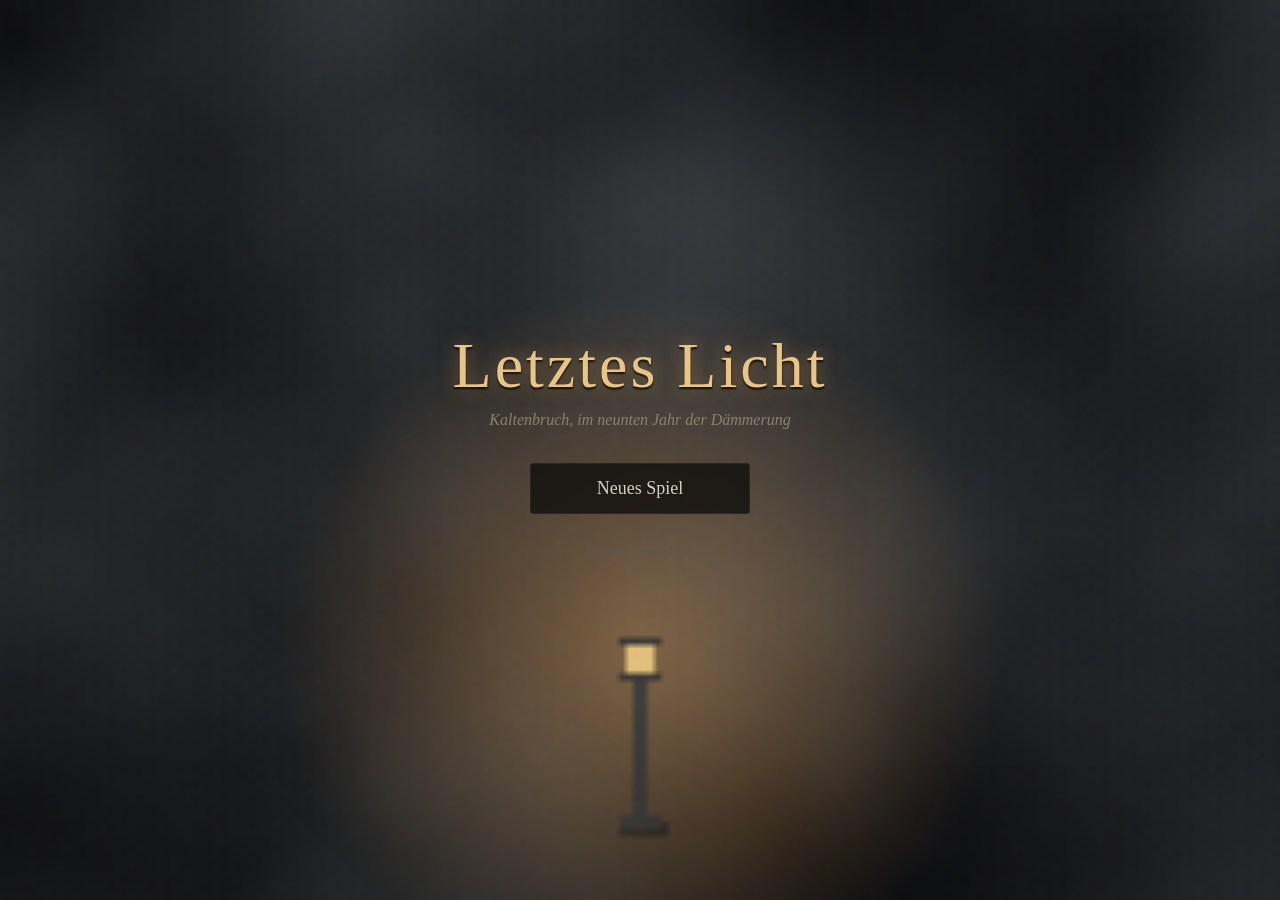
==== index.html @ 0736a721 "Letztes Licht: düsteres Hochformat-Rollenspiel für Android (Kapitel 1) Eigenständiges 2D-RPG als ins" ====
<!doctype html>
<html lang="de">
<head>
  <meta charset="utf-8">
  <meta name="viewport" content="width=device-width, initial-scale=1, maximum-scale=1, user-scalable=no, viewport-fit=cover">
  <meta name="theme-color" content="#07080b">
  <meta name="mobile-web-app-capable" content="yes">
  <meta name="apple-mobile-web-app-capable" content="yes">
  <meta name="apple-mobile-web-app-status-bar-style" content="black-translucent">
  <title>Letztes Licht</title>
  <link rel="manifest" href="manifest.webmanifest">
  <link rel="icon" href="icon.svg" type="image/svg+xml">
  <link rel="stylesheet" href="style.css">
</head>
<body>
  <div id="app">
    <!-- Spielwelt (oberer Bereich) -->
    <div id="view">
      <canvas id="game"></canvas>
      <div id="topbar">
        <div id="bars">
          <div class="bar"><div id="hpfill" class="fill hp"></div><span id="hptext"></span></div>
          <div class="bar"><div id="oilfill" class="fill oil"></div><span id="oiltext"></span></div>
        </div>
        <div id="topbtns">
          <button id="btn-log" class="ico" aria-label="Tagebuch">✒</button>
          <button id="btn-inv" class="ico" aria-label="Inventar">⚱</button>
          <button id="btn-char" class="ico" aria-label="Charakter">☗</button>
          <button id="btn-menu" class="ico" aria-label="Menü">☰</button>
        </div>
      </div>
      <div id="toast"></div>
      <div id="barks"></div>
    </div>

    <!-- Bedienfeld (unterer Bereich, nutzt das Hochformat) -->
    <div id="panel">
      <div id="hint"></div>
      <div id="controls">
        <div id="stick"><div id="knob"></div></div>
        <div id="actions">
          <button id="btn-use" class="act">Benutzen</button>
          <button id="btn-hit" class="act hit">Schlag</button>
        </div>
      </div>
      <div id="dialog" class="hidden">
        <div id="dlg-name"></div>
        <div id="dlg-text"></div>
        <div id="dlg-choices"></div>
      </div>
    </div>

    <!-- Overlays -->
    <div id="overlay" class="hidden">
      <div id="ov-box">
        <div id="ov-head"><h2 id="ov-title"></h2><button id="ov-close" class="ico">✕</button></div>
        <div id="ov-body"></div>
      </div>
    </div>

    <div id="title">
      <canvas id="title-fx"></canvas>
      <div id="title-inner">
        <h1>Letztes&nbsp;Licht</h1>
        <p class="sub">Kaltenbruch, im neunten Jahr der Dämmerung</p>
        <div id="title-btns">
          <button id="btn-continue" class="big hidden">Fortsetzen</button>
          <button id="btn-new" class="big">Neues Spiel</button>
        </div>
        <p class="tip">Kopfhörer empfohlen.</p>
      </div>
    </div>

    <div id="fade"></div>
  </div>
  <script type="module" src="js/main.js"></script>
</body>
</html>
---- style.css ----
:root {
  --bg: #07080b;
  --panel: #0e0f13;
  --edge: #2a2620;
  --ink: #d9cfbd;
  --dim: #8a8173;
  --ember: #e09a4a;
  --blood: #9c2f24;
  --oil: #c8a046;
  --pale: #b9c4c9;
  --serif: "Palatino Linotype", Palatino, "Book Antiqua", Georgia, serif;
}

* { box-sizing: border-box; -webkit-tap-highlight-color: transparent; }

html, body {
  margin: 0; height: 100%; background: var(--bg); color: var(--ink);
  font-family: var(--serif); overflow: hidden; overscroll-behavior: none;
  touch-action: none; user-select: none; -webkit-user-select: none;
}

#app {
  position: fixed; inset: 0; display: flex; flex-direction: column;
  padding: env(safe-area-inset-top) env(safe-area-inset-right) 0 env(safe-area-inset-left);
}

/* ---------- Spielwelt ---------- */
#view { position: relative; flex: 1 1 auto; min-height: 0; overflow: hidden; background: #000; }
#game { position: absolute; inset: 0; width: 100%; height: 100%; image-rendering: pixelated; image-rendering: crisp-edges; }

#topbar {
  position: absolute; left: 0; right: 0; top: 0; display: flex; justify-content: space-between;
  align-items: flex-start; padding: 8px 10px; pointer-events: none;
}
#bars { display: flex; flex-direction: column; gap: 5px; width: 42%; max-width: 220px; }
.bar { position: relative; height: 13px; background: rgba(0,0,0,.6); border: 1px solid #3a342b; }
.bar .fill { height: 100%; width: 100%; transition: width .25s; }
.fill.hp { background: linear-gradient(#b2392b, #6e1d15); }
.fill.oil { background: linear-gradient(#d8b25a, #7c5d1e); }
.bar span { position: absolute; inset: 0; font-size: 10px; line-height: 12px; text-align: center; color: #f1e6d2; text-shadow: 0 1px 1px #000; }
#topbtns { display: flex; gap: 6px; pointer-events: auto; }

button {
  font-family: var(--serif); color: var(--ink); background: #17171b; border: 1px solid var(--edge);
  border-radius: 3px; cursor: pointer; touch-action: manipulation;
}
button:active { filter: brightness(1.4); }
button.ico { width: 38px; height: 38px; font-size: 18px; background: rgba(14,14,18,.8); }

#toast {
  position: absolute; left: 50%; top: 58px; transform: translateX(-50%); max-width: 86%;
  text-align: center; font-size: 15px; color: var(--ember); text-shadow: 0 1px 3px #000, 0 0 10px #000;
  opacity: 0; transition: opacity .4s; pointer-events: none; font-style: italic;
}
#toast.show { opacity: 1; }

#barks { position: absolute; inset: 0; pointer-events: none; }
.bark {
  position: absolute; transform: translate(-50%, -100%); white-space: nowrap; font-size: 12px;
  color: #e8dcc6; font-style: italic; text-shadow: 0 1px 2px #000, 0 0 6px #000; transition: opacity .5s;
}

/* ---------- Bedienfeld ---------- */
#panel {
  position: relative; flex: 0 0 auto; height: clamp(190px, 34vh, 330px);
  background: linear-gradient(#111216, #08090b); border-top: 1px solid var(--edge);
  padding-bottom: env(safe-area-inset-bottom);
}
#hint { height: 22px; text-align: center; font-size: 13px; color: var(--dim); padding-top: 4px; font-style: italic; }
#controls { position: absolute; left: 0; right: 0; top: 24px; bottom: env(safe-area-inset-bottom); display: flex; align-items: center; justify-content: space-between; padding: 0 18px; }
#stick {
  position: relative; width: min(42vw, 150px); aspect-ratio: 1; border-radius: 50%;
  background: radial-gradient(circle, rgba(60,52,40,.35), rgba(20,18,15,.6)); border: 1px solid #2f2a22;
}
#knob {
  position: absolute; left: 50%; top: 50%; width: 38%; aspect-ratio: 1; border-radius: 50%;
  transform: translate(-50%,-50%); background: radial-gradient(circle at 40% 35%, #5d5243, #2a241c); border: 1px solid #6d604c;
}
#actions { display: flex; flex-direction: column; gap: 14px; align-items: flex-end; }
.act { width: min(30vw, 116px); height: min(15vw, 58px); font-size: 16px; letter-spacing: .5px; }
.act.hit { width: min(36vw, 130px); height: min(20vw, 76px); font-size: 19px; background: #251412; border-color: #5b2a22; }
.act.disabled { opacity: .35; }

/* ---------- Dialog ---------- */
#dialog {
  position: absolute; inset: 0; background: linear-gradient(#141317, #0a0a0c); padding: 10px 14px calc(10px + env(safe-area-inset-bottom));
  display: flex; flex-direction: column; overflow: hidden; border-top: 1px solid #4a3f30;
}
#dlg-name { color: var(--ember); font-size: 15px; letter-spacing: 1px; text-transform: uppercase; margin-bottom: 4px; }
#dlg-text { font-size: 16px; line-height: 1.4; flex: 0 1 auto; overflow-y: auto; min-height: 2.8em; }
#dlg-text .me { color: #b5ab9a; font-style: italic; }
#dlg-choices { margin-top: 8px; display: flex; flex-direction: column; gap: 6px; overflow-y: auto; flex: 1 1 auto; }
#dlg-choices button { text-align: left; padding: 9px 11px; font-size: 15px; background: #1a1a1f; line-height: 1.25; }
#dlg-choices button .tag { color: var(--dim); font-size: 12px; }
#dlg-choices button.cont { text-align: center; color: var(--dim); background: transparent; border-color: #2a2620; }

/* ---------- Overlays ---------- */
#overlay { position: absolute; inset: 0; background: rgba(0,0,0,.72); display: flex; align-items: center; justify-content: center; padding: 14px; z-index: 20; }
#ov-box { width: 100%; max-width: 520px; max-height: 92%; display: flex; flex-direction: column; background: #101014; border: 1px solid #3c342a; }
#ov-head { display: flex; justify-content: space-between; align-items: center; padding: 8px 10px; border-bottom: 1px solid #2a2620; }
#ov-head h2 { margin: 0; font-size: 18px; font-weight: normal; color: var(--ember); letter-spacing: 1px; }
#ov-body { overflow-y: auto; padding: 10px 12px 14px; font-size: 15px; line-height: 1.45; }
#ov-body h3 { font-size: 15px; color: var(--ember); margin: 12px 0 4px; font-weight: normal; }
#ov-body .done { color: var(--dim); text-decoration: line-through; }
#ov-body .entry { color: #c4b9a6; margin: 2px 0 2px 10px; font-size: 14px; }
#ov-body .item { display: flex; justify-content: space-between; align-items: center; padding: 7px 0; border-bottom: 1px solid #1f1c18; gap: 8px; }
#ov-body .item small { display: block; color: var(--dim); font-size: 12px; }
#ov-body .item button { padding: 6px 10px; font-size: 13px; flex: 0 0 auto; }
#ov-body .stat { display: flex; justify-content: space-between; padding: 4px 0; }
#ov-body .menu-btn { display: block; width: 100%; padding: 12px; margin: 8px 0; font-size: 16px; }
#ov-body .prose { white-space: pre-line; font-style: italic; color: #cfc4b0; }

/* ---------- Titel ---------- */
#title { position: absolute; inset: 0; z-index: 30; background: #050507; display: flex; align-items: center; justify-content: center; }
#title-fx { position: absolute; inset: 0; width: 100%; height: 100%; }
#title-inner { position: relative; text-align: center; padding: 20px; }
#title h1 { font-weight: normal; font-size: clamp(38px, 12vw, 64px); margin: 0; letter-spacing: 3px; color: #e7c48a; text-shadow: 0 0 18px rgba(224,154,74,.5), 0 2px 2px #000; }
#title .sub { color: var(--dim); font-style: italic; margin: 8px 0 34px; }
#title-btns { display: flex; flex-direction: column; gap: 12px; align-items: center; }
.big { width: 220px; padding: 14px; font-size: 18px; background: rgba(20,18,16,.85); }
#title .tip { margin-top: 30px; font-size: 12px; color: #5e574c; }

#fade { position: absolute; inset: 0; background: #000; opacity: 0; pointer-events: none; transition: opacity .8s; z-index: 40; }
#fade.on { opacity: 1; pointer-events: auto; }

.hidden { display: none !important; }

/* Querformat: Bedienfeld seitlich, damit es nicht unbenutzbar wird */
@media (orientation: landscape) and (max-height: 520px) {
  #app { flex-direction: row; }
  #panel { height: auto; width: 300px; border-top: 0; border-left: 1px solid var(--edge); }
}
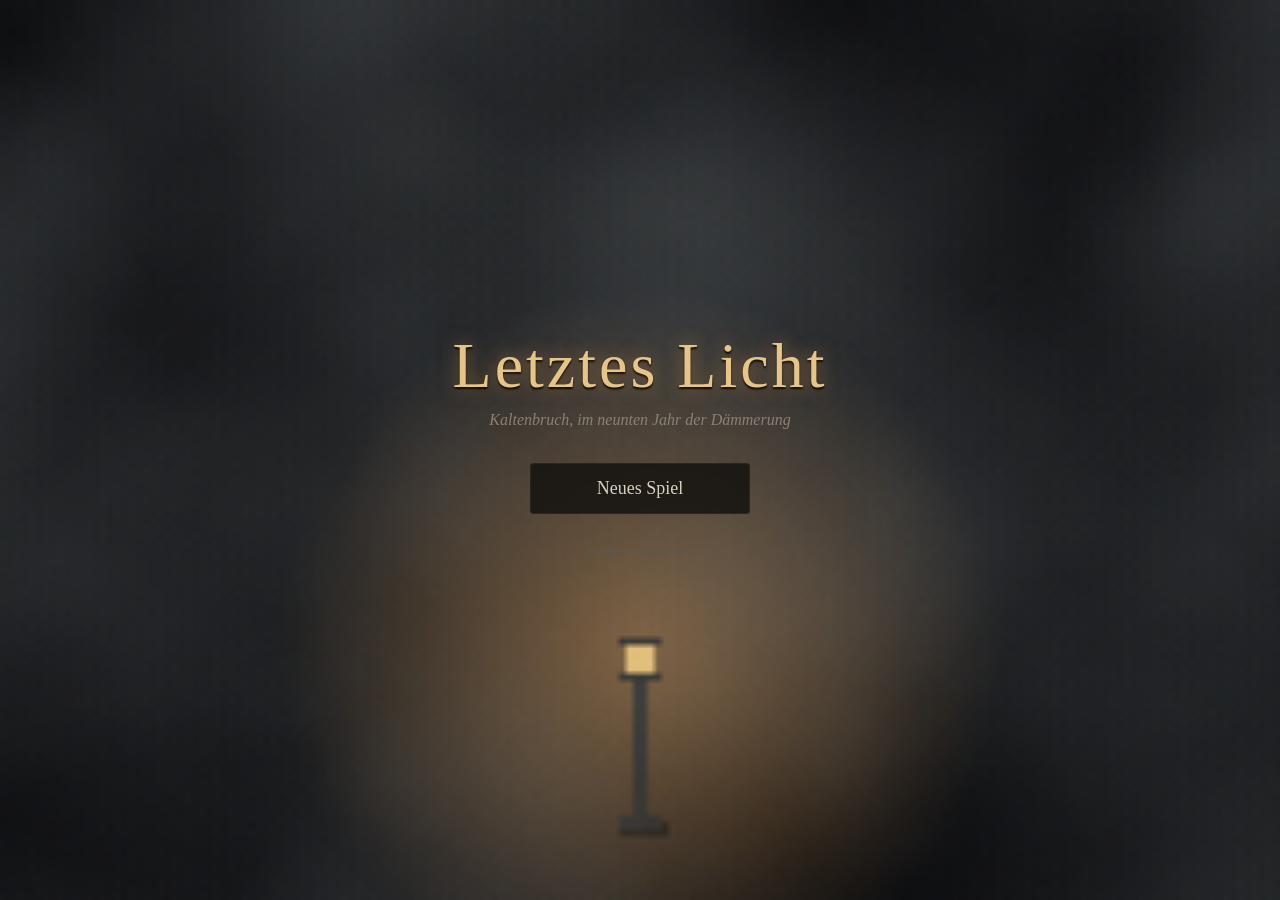
==== commit a0a8ac8b: "3D-Ansicht mit Three.js (Zwischenstand) Stadt, Gebäude, Turm, Figuren, Licht, Nebel und Regen in 3D " ====
--- a/index.html
+++ b/index.html
@@ -17,6 +17,9 @@
     <!-- Spielwelt (oberer Bereich) -->
     <div id="view">
       <canvas id="game"></canvas>
+      <div id="vignette"></div>
+      <div id="dark"></div>
+      <div id="flash"></div>
       <div id="topbar">
         <div id="bars">
           <div class="bar"><div id="hpfill" class="fill hp"></div><span id="hptext"></span></div>
--- a/style.css
+++ b/style.css
@@ -27,6 +27,11 @@
 /* ---------- Spielwelt ---------- */
 #view { position: relative; flex: 1 1 auto; min-height: 0; overflow: hidden; background: #000; }
 #game { position: absolute; inset: 0; width: 100%; height: 100%; image-rendering: pixelated; image-rendering: crisp-edges; }
+
+#vignette, #dark, #flash { position: absolute; inset: 0; pointer-events: none; }
+#vignette { background: radial-gradient(ellipse at center, rgba(0,0,0,0) 45%, rgba(0,0,0,.7) 100%); }
+#dark { background: #000; opacity: 0; }
+#flash { background: #7a0a05; opacity: 0; }
 
 #topbar {
   position: absolute; left: 0; right: 0; top: 0; display: flex; justify-content: space-between;
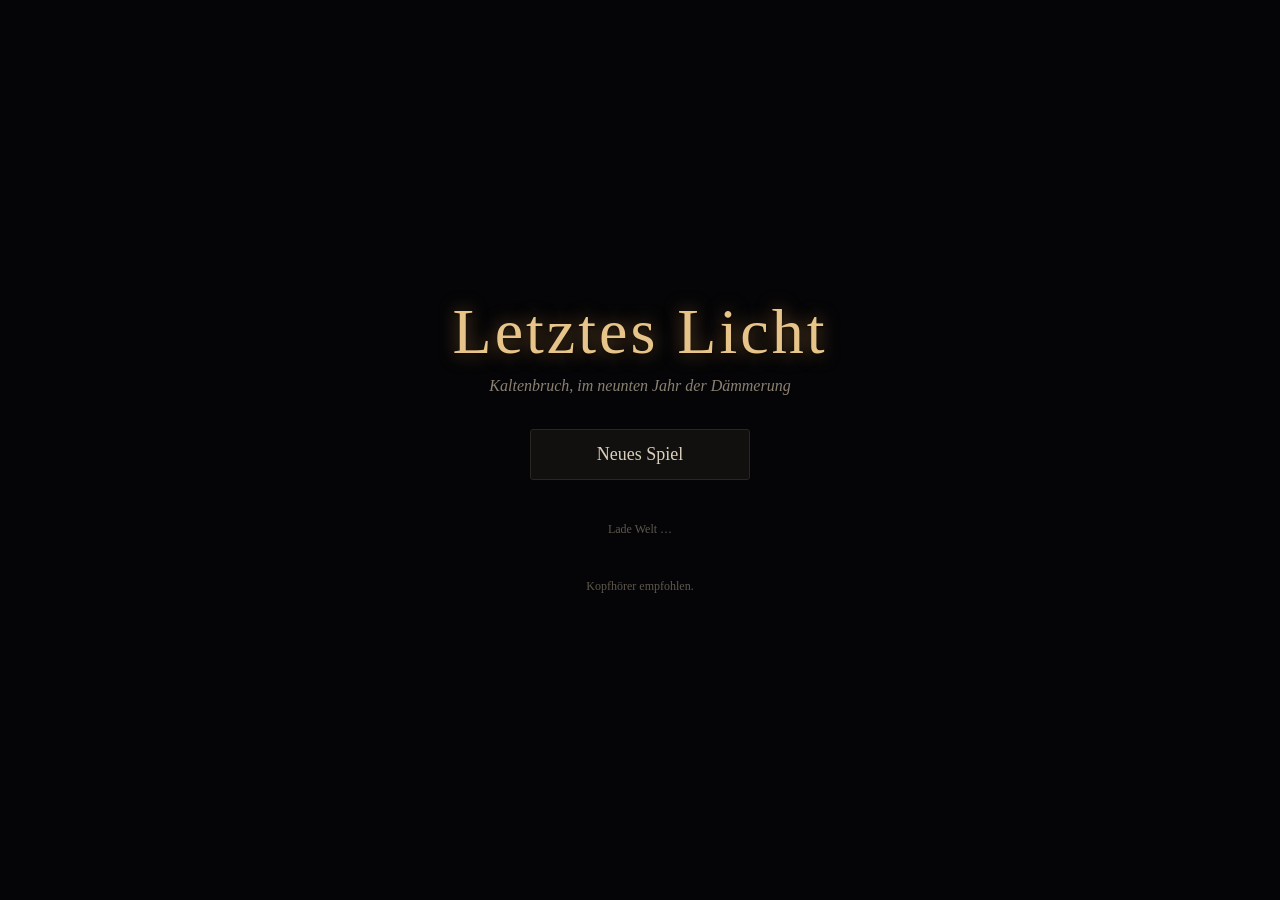
==== commit 5a9eed54: "3D-Welt mit echten Texturen und Modellen Poly-Haven-Assets (CC0), komprimiert auf 13 MB: Kopfsteinpf" ====
--- a/index.html
+++ b/index.html
@@ -11,6 +11,7 @@
   <link rel="manifest" href="manifest.webmanifest">
   <link rel="icon" href="icon.svg" type="image/svg+xml">
   <link rel="stylesheet" href="style.css">
+  <script type="importmap">{ "imports": { "three": "./vendor/three.module.min.js" } }</script>
 </head>
 <body>
   <div id="app">
@@ -69,6 +70,7 @@
         <div id="title-btns">
           <button id="btn-continue" class="big hidden">Fortsetzen</button>
           <button id="btn-new" class="big">Neues Spiel</button>
+          <p id="loading" class="tip">Lade Welt …</p>
         </div>
         <p class="tip">Kopfhörer empfohlen.</p>
       </div>
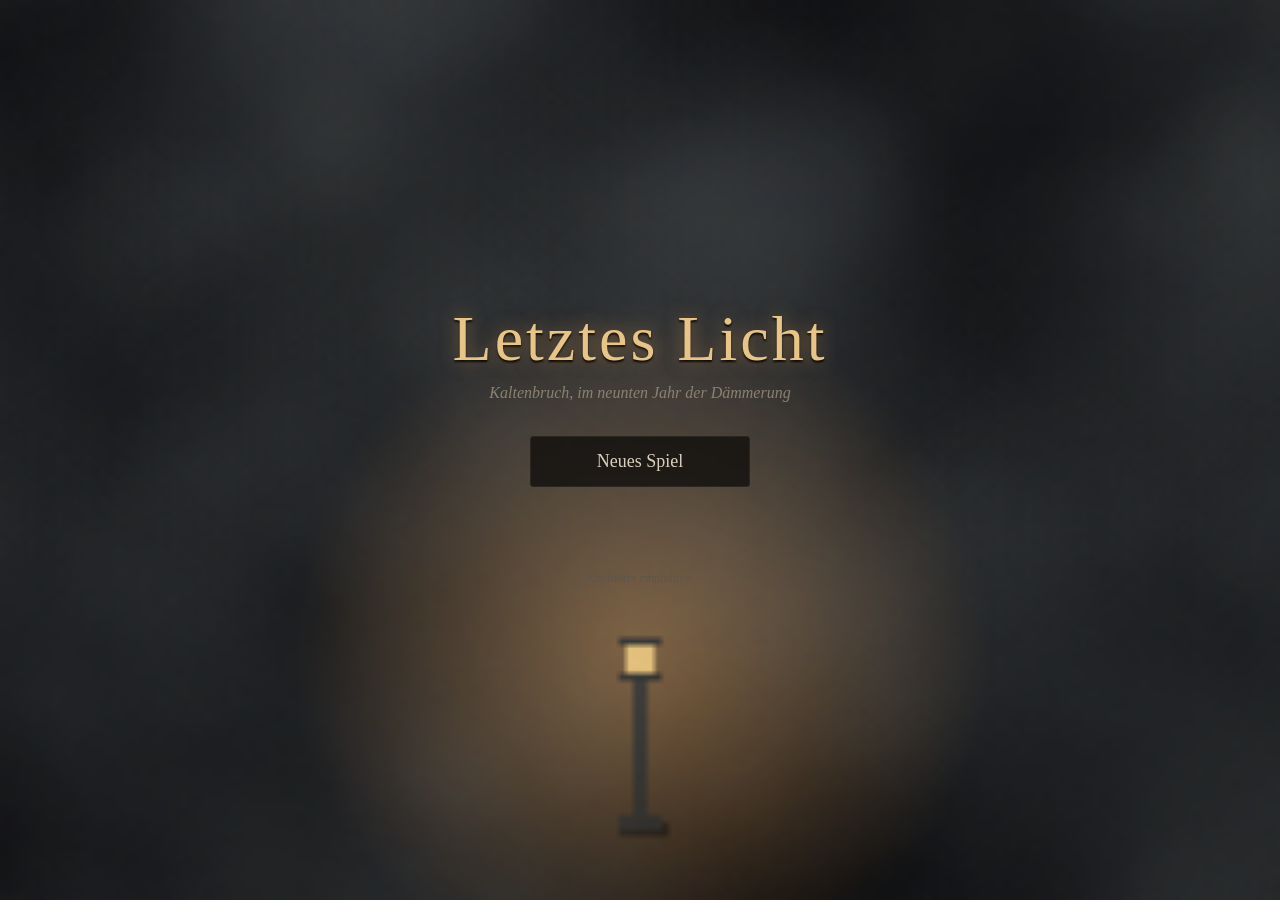
==== commit 916e1190: "Import-Map entfernt, direkte Modulpfade und Start-Selbstdiagnose Co-Authored-By: Claude Sonnet 5.5 <" ====
--- a/index.html
+++ b/index.html
@@ -11,7 +11,6 @@
   <link rel="manifest" href="manifest.webmanifest">
   <link rel="icon" href="icon.svg" type="image/svg+xml">
   <link rel="stylesheet" href="style.css">
-  <script type="importmap">{ "imports": { "three": "./vendor/three.module.min.js" } }</script>
 </head>
 <body>
   <div id="app">
@@ -78,6 +77,15 @@
 
     <div id="fade"></div>
   </div>
-  <script type="module" src="js/main.js"></script>
+  <script>
+(function () {
+  function say(t) { var l = document.getElementById('loading'); if (l) l.textContent = t; }
+  window.__llSay = say;
+  window.addEventListener('error', function (e) { say('Fehler: ' + (e.message || 'Skript') + (e.filename ? ' (' + e.filename.split('/').slice(-2).join('/') + ')' : '')); });
+  window.addEventListener('unhandledrejection', function (e) { say('Fehler: ' + (e.reason && e.reason.message || e.reason)); });
+  setTimeout(function () { if (!window.__llBoot) say('Das Spiel startet nicht: Skripte wurden nicht geladen.'); }, 10000);
+})();
+</script>
+<script type="module" src="js/main.js" onerror="window.__llSay && __llSay('Skript js/main.js konnte nicht geladen werden.')"></script>
 </body>
 </html>
--- a/style.css
+++ b/style.css
@@ -29,7 +29,7 @@
 #game { position: absolute; inset: 0; width: 100%; height: 100%; image-rendering: pixelated; image-rendering: crisp-edges; }
 
 #vignette, #dark, #flash { position: absolute; inset: 0; pointer-events: none; }
-#vignette { background: radial-gradient(ellipse at center, rgba(0,0,0,0) 45%, rgba(0,0,0,.7) 100%); }
+#vignette { display: none; }
 #dark { background: #000; opacity: 0; }
 #flash { background: #7a0a05; opacity: 0; }
 
